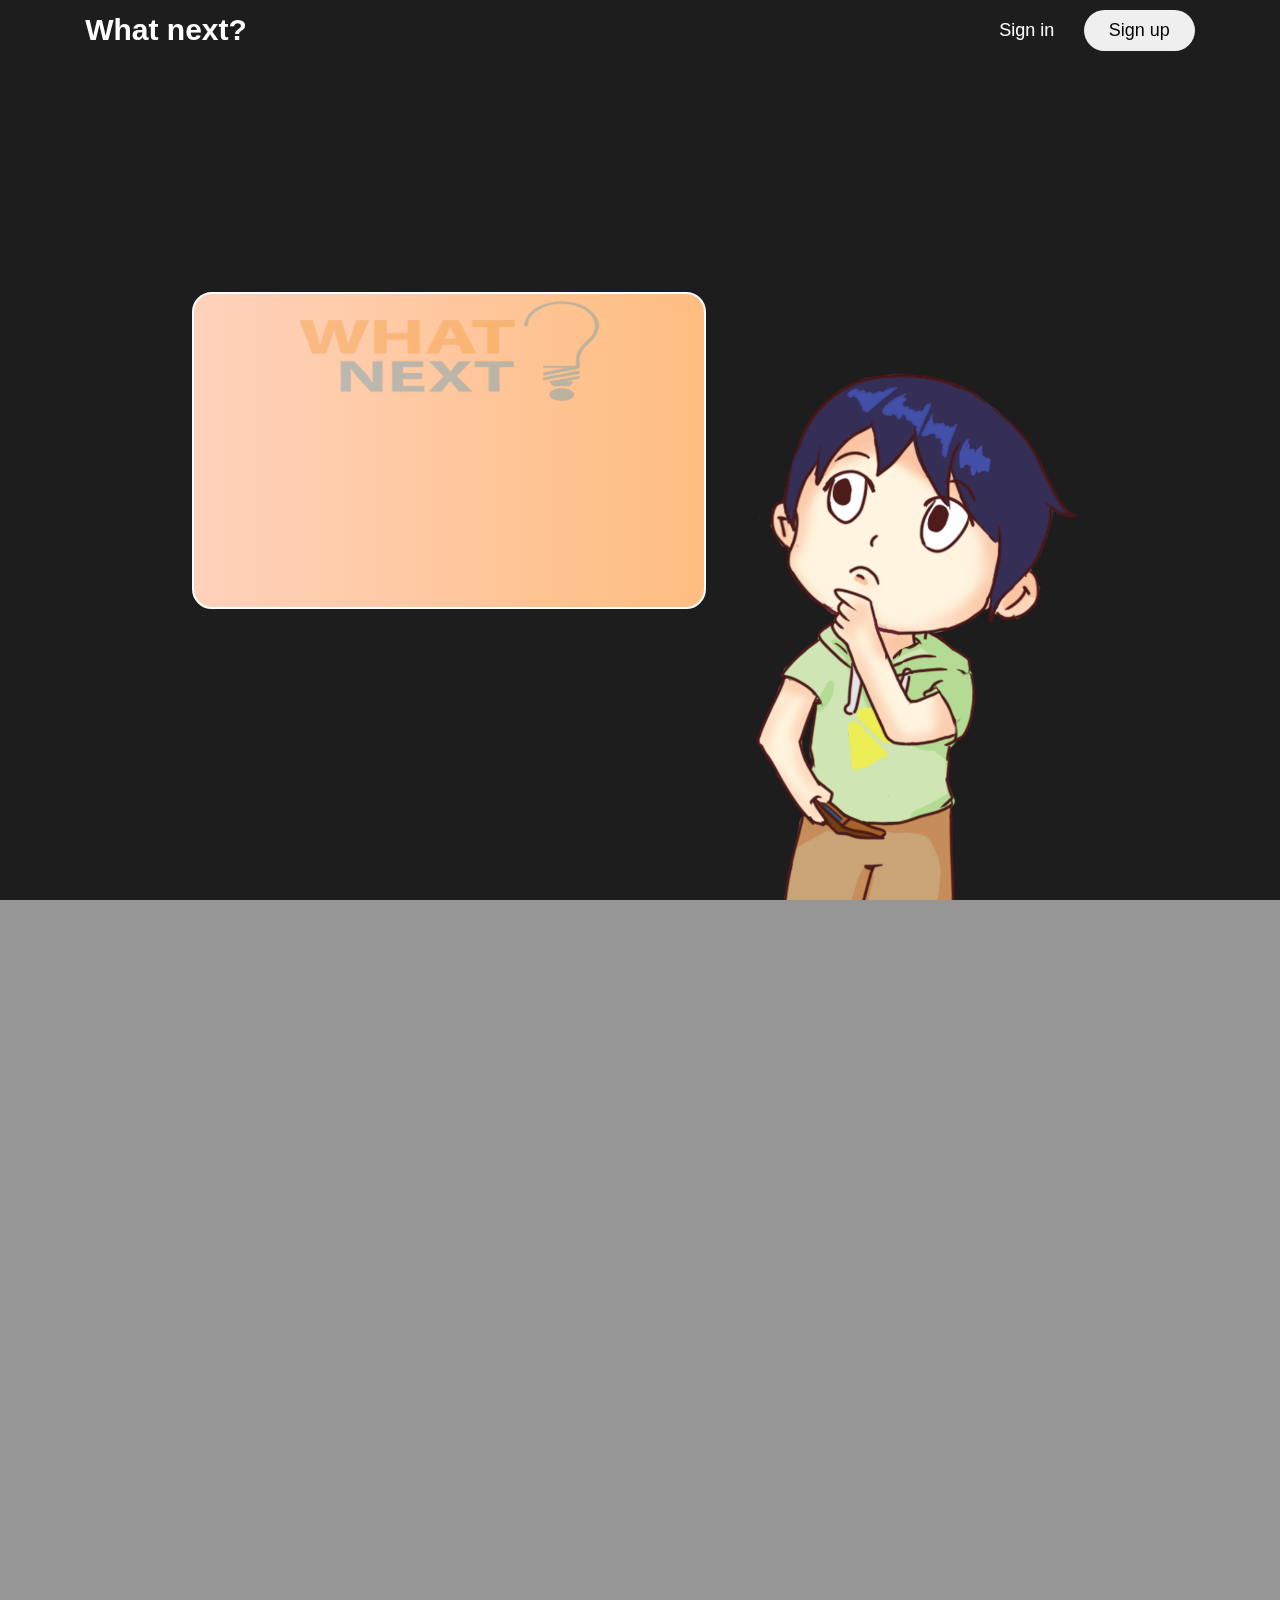
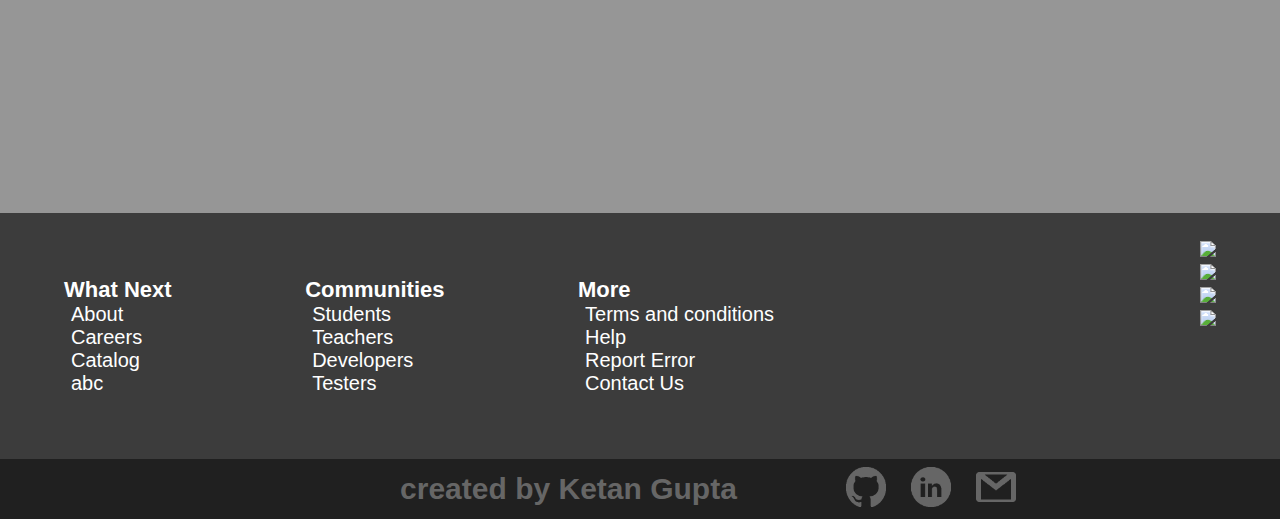
==== index.html @ 8fd0b8df "home page dark updated" ====
<!DOCTYPE html>
<html>
  <head>
    <title>Project What Next</title>
    <meta charset="utf-8" />
    <meta name="viewport" content="width=device-width, initial-scale=1.0" />
    <link rel="stylesheet" type="text/css" href="styleNew.css" />
  </head>

  <body>
    <div id="firstPage">
      <div id="navbar">
        <h1 class="navLogo">What next?</h1>

        <ul>
          <li>
            <a class="navItem" href="#firstPage">HOME</a>
          </li>
          <li>
            <a class="navItem" href="#whatNextAnimation">ABOUT US</a>
          </li>
          <li>
            <a class="navItem" href="#">SERVICES</a>
          </li>
          <li>
            <a class="navItem" href="#">CONTACT US</a>
          </li>
        </ul>

        <div class="navButton">
          <button class="navSignIn">Sign in</button>
          <button class="navSignUp">Sign up</button>
        </div>
      </div>

      <div class="homePage">
        <div id="cardBox">
          <img id="pageLogo" class="logo" src="./images/logo.png" alt="logo" />
          <p id="pageDiscription">
            A question millions ask<br />
            but only millionaires have the solution to!
          </p>
          <button href="#jump" id="pageButton" type="button">
            START EXPLORING
          </button>
        </div>

        <img id="thinkingMan" src="images/thinkMan.png" />
      </div>

      <!-- <div id="discription">
        <h1 id="disLogo">What Next?</h1>
        <img src="images/paperPlane.png" id="paperPlane" />
        <h2 id="disInfo">Give a Take Off to your career.</h2>
      </div> -->
    </div>

    <div id="clipCard">
      <div class="container">
        <div class="box easeLeft">
          <div class="imgBx">
            <img src="images/clip Board/img1.jpg" />
          </div>
          <div class="content">
            <h2>HIIIIIII</h2>
            <p>
              Lorem ipsum dolor sit amet, consectetur adipisicing elit, sed do
              eiusmod tempor incididunt ut labore et dolore magna aliqua.
            </p>
            <a href="#">Read More</a>
          </div>
        </div>
        <div class="box easeLeft">
          <div class="imgBx">
            <img src="images/clip Board/img2.jpg" />
          </div>
          <div class="content">
            <h2>EVERYONE</h2>
            <p>
              Lorem ipsum dolor sit amet, consectetur adipisicing elit, sed do
              eiusmod tempor incididunt ut labore et dolore magna aliqua.
            </p>
            <a href="#">Read More</a>
          </div>
        </div>
        <div class="box easeRight">
          <div class="imgBx">
            <img src="images/clip Board/img3.jpg" />
          </div>
          <div class="content">
            <h2>HOW ARE</h2>
            <p>
              Lorem ipsum dolor sit amet, consectetur adipisicing elit, sed do
              eiusmod tempor incididunt ut labore et dolore magna aliqua.
            </p>
            <a href="#">Read More</a>
          </div>
        </div>
        <div class="box easeRight">
          <div class="imgBx">
            <img src="images/clip Board/img4.jpg" />
          </div>
          <div class="content">
            <h2>YOUUUUUU!</h2>
            <p>
              Lorem ipsum dolor sit amet, consectetur adipisicing elit, sed do
              eiusmod tempor incididunt ut labore et dolore magna aliqua.
            </p>
            <a href="#">Read More</a>
          </div>
        </div>
      </div>
    </div>

    <div id="footer">
      <ul id="footerListMain">
        <ul id="list1" class="footerList">
          <li class="footerItemHead"><strong>What Next</strong></li>
          <li><a class="footerItem" href="#">About</a></li>
          <li><a class="footerItem" href="#">Careers</a></li>
          <li><a class="footerItem" href="#">Catalog</a></li>
          <li><a class="footerItem" href="#">abc</a></li>
        </ul>
        <ul id="list2" class="footerList">
          <li class="footerItemHead"><strong>Communities</strong></li>
          <li><a class="footerItem" href="#">Students</a></li>
          <li><a class="footerItem" href="#">Teachers</a></li>
          <li><a class="footerItem" href="#">Developers</a></li>
          <li><a class="footerItem" href="#">Testers</a></li>
        </ul>
        <ul id="list3" class="footerList">
          <li class="footerItemHead"><strong>More</strong></li>
          <li><a class="footerItem" href="#">Terms and conditions</a></li>
          <li><a class="footerItem" href="#">Help</a></li>
          <li><a class="footerItem" href="#">Report Error</a></li>
          <li><a class="footerItem" href="#">Contact Us</a></li>
        </ul>
        <ul class="socialList footerList">
          <li class="socialIcon">
            <a href="#"
              ><img
                src="https://img.icons8.com/color/48/000000/facebook-new.png"
            /></a>
          </li>
          <li class="socialIcon">
            <a href="#"
              ><img src="https://img.icons8.com/color/48/000000/twitter.png"
            /></a>
          </li>
          <li class="socialIcon">
            <a href="#"
              ><img src="https://img.icons8.com/color/48/000000/gmail.png"
            /></a>
          </li>
          <li class="socialIcon">
            <a href="#"
              ><img src="https://img.icons8.com/color/48/000000/linkedin.png"
            /></a>
          </li>
        </ul>
      </ul>
    </div>

    <div id="signature">
      <ul id="signList">
        <li><h1 id="myName">created by Ketan Gupta</h1></li>
        <li class="signatureItem" style="margin-right: 20%">
          <a href="#"><img class="signIcon" src="icons/mail.png" /></a>
        </li>
        <li class="signatureItem">
          <a href="#"><img class="signIcon" src="icons/linkedin.png" /></a>
        </li>
        <li class="signatureItem">
          <a href="#"><img class="signIcon" src="icons/github.png" /></a>
        </li>
      </ul>
    </div>

    <script src="https://cdnjs.cloudflare.com/ajax/libs/gsap/3.2.5/gsap.min.js"></script>
    <script src="https://cdnjs.cloudflare.com/ajax/libs/gsap/3.2.5/MotionPathPlugin.min.js"></script>
    <script src="https://cdnjs.cloudflare.com/ajax/libs/ScrollMagic/2.0.7/ScrollMagic.min.js"></script>
    <script src="https://cdnjs.cloudflare.com/ajax/libs/ScrollMagic/2.0.7/plugins/debug.addIndicators.min.js"></script>
    <script src="https://cdnjs.cloudflare.com/ajax/libs/ScrollMagic/2.0.7/plugins/animation.gsap.min.js"></script>

    <script src="scriptNew.js"></script>
    <script src="scriptNew2.js"></script>
    <script src="script1.js"></script>
  </body>
</html>
---- styleNew.css ----
* {
  margin: 0px;
  padding: 0px;
  box-sizing: border-box;
  color: #fff;
  font-family: "Segoe UI", Tahoma, Geneva, Verdana, sans-serif;
}

#firstPage {
  background: #1d1d1d;
  width: 100%;
  height: 100vh;
  display: flex;
  justify-content: center;
  flex-direction: column;
  align-items: center;
}

#navbar {
  z-index: 1;
  position: fixed;
  top: 0;
  left: 0;
  width: 100%;
  height: 60px;
  display: flex;
  align-items: center;
  justify-content: space-around;
}

.navSignIn,
.navSignUp {
  cursor: pointer;
  font-size: 18px;
  font-weight: 500;
  padding: 10px 25px;
  border: none;
  outline: none;
  border-radius: 50px;
}

.navSignIn:hover,
.navSignUp:hover {
  transform: scale(1.07);
  transition: all 0.2s;
}

.navSignIn {
  background-color: transparent;
}

.navSignUp {
  color: #000;
}

#navbar h1 {
  font-size: 30px;
}

#navbar ul li {
  display: inline-block;
}

#navbar ul li a {
  padding: 10px;
  font-size: 15px;
  text-decoration: none;
}
#navbar ul li a:hover {
  border-bottom: 2px solid white;
}

.homePage {
  width: 70%;
  display: flex;
  align-items: center;
  justify-content: space-between;
  position: absolute;
  bottom: 0;
  top: 0;
}

#cardBox {
  background: linear-gradient(to right, #ffd2bd, #ffbd80);
  border-radius: 20px;
  text-align: center;
  padding: 20px;
  border: 2px solid white;
}
.logo {
  width: 300px;
  height: 100px;
  margin: 10px;
}

#pageDiscription {
  font-size: 25px;
  margin: 10px;
}

#pageButton {
  background-color: #f78300;
  border-radius: 100px;
  border: none;
  color: white;
  padding: 20px 55px;
  opacity: 0.8;
  font-size: 18px;
  margin-top: 10px;
  transition: all 0.25s;
}
#pageButton:hover {
  opacity: 1;
  transform: scale(1.02);
}

#thinkingMan {
  width: 350px;
  position: absolute;
  bottom: 0;
  right: -50px;
}

/* initial css for homepage on loading */
#pageLogo,
#pageDiscription,
#pageButton,
#thinkingMan,
.navItem,
#cardBox {
  opacity: 0;
}

#pageLogo,
#pageDiscription {
  position: relative;
  top: -30px;
}

#discription {
  height: 50%;
  position: relative;
  top: 57%;
}
#disLogo {
  font-family: "brushed";
  font-size: 50px;
  color: #ffffff;
  opacity: 0;
  margin-left: 20px;
}
#paperPlane {
  width: 100px;
  position: absolute;
  top: 50%;
  left: -10%;
}
#disInfo {
  float: right;
  position: relative;
  font-size: 35px;
  top: 40%;
  left: 22%;
  opacity: 0;
}

.easeLeft {
  opacity: 0;
  position: relative;
  left: -3%;
}
.easeRight {
  opacity: 0;
  position: relative;
  left: 3%;
}

#clipCard {
  background-color: #969696;
  background-size: cover;
  padding: 7%;
  display: flex;
  justify-content: center;
  align-items: center;
}
.container {
  position: relative;
  width: 1200px;
  display: flex;
  flex-wrap: wrap;
  justify-content: space-around;
}
.container .box {
  position: relative;
  width: 280px;
  height: 400px;
  margin-top: -3%;
  box-sizing: border-box;
  overflow: hidden;
}
.container .box .imgBx {
  position: absolute;
  top: 0;
  left: 0;
  width: 100%;
  height: 100%;
  background: #000000;
  clip-path: circle(400px at center 100px);
  transition: 0.4s;
  transition-delay: 0.2s;
}
.container .box:hover .imgBx {
  clip-path: circle(80px at center 100px);
  transition-delay: 0s;
}
.container .box .imgBx img {
  position: absolute;
  top: 0;
  left: 0;
  width: 100%;
  height: 100%;
  object-fit: cover;
}
.container .box .content {
  position: absolute;
  left: 0;
  bottom: 0;
  width: 100%;
  height: 55%;
  padding: 20px;
  box-sizing: border-box;
  text-align: center;
}
.container .box .content h2 {
  margin: 0;
  padding: 0;
}
.container .box .content a {
  text-decoration: none;
  background: #000;
  color: #fff;
  padding: 5px;
  display: inline-block;
}
.container .box .content h2,
.container .box .content p,
.container .box .content a {
  opacity: 0;
  transition: 0.5s;
  transform: translateY(20px);
}
.container .box:hover .content h2 {
  opacity: 1;
  transform: translateY(0);
  transition-delay: 0.5s;
}
.container .box:hover .content p {
  opacity: 1;
  transform: translateY(0);
  transition-delay: 0.7s;
}
.container .box:hover .content a {
  opacity: 1;
  transform: translateY(0);
  transition-delay: 0.9s;
}
#clipCard .container .box .content a {
  margin: 10px;
  padding: 7px 20px;
}

#footer {
  width: 100%;
  background-color: #3c3c3c;
  font-size: 20px;
  color: white;
}
.footerList {
  margin: 5% 5%;
  display: inline-block;
  list-style: none;
}
.socialList {
  margin-top: 2%;
  float: right;
}
.footerItemHead {
  font-size: 22px;
  color: #ff7d26;
}

.footerItem {
  margin: 7px;
  text-decoration: none;
  color: white;
  line-height: 21px;
}
.footerItem:hover {
  border-bottom: 2px solid #ff7d26;
  font-size: 21px;
  transition-duration: 0.2s;
}

.socialIcon:hover {
  transform: scale(1.2);
  transition-duration: 0.3s;
}

#signature {
  background-color: #202020;
  padding: 1%;
}
.signIcon {
  width: 40px;
}
.signIcon:hover {
  transform: scale(1.1);
  transition-duration: 0.3s;
}
#signList li {
  display: inline-block;
}
.signatureItem {
  float: right;
  margin-top: -5px;
  margin-right: 2%;
}
#myName {
  position: relative;
  left: 115%;
  color: #666666;
  font-size: 30px;
}
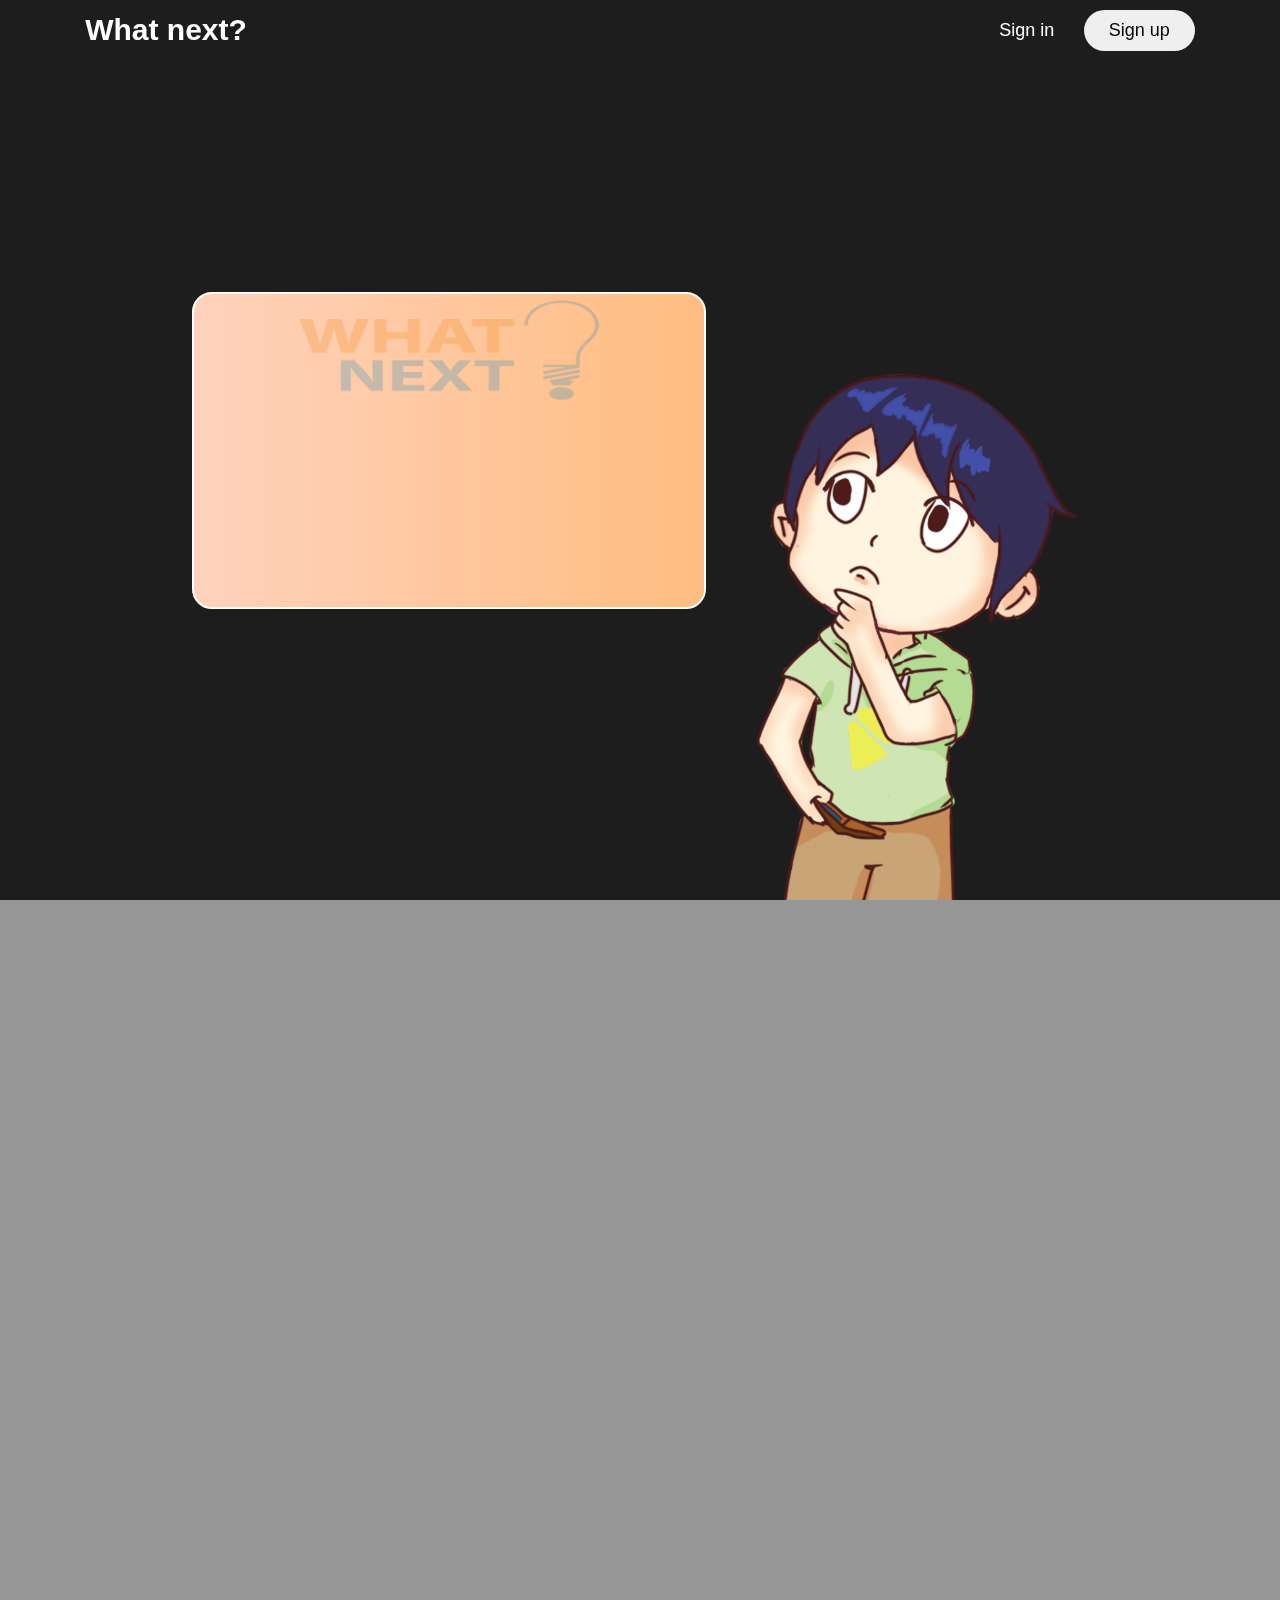
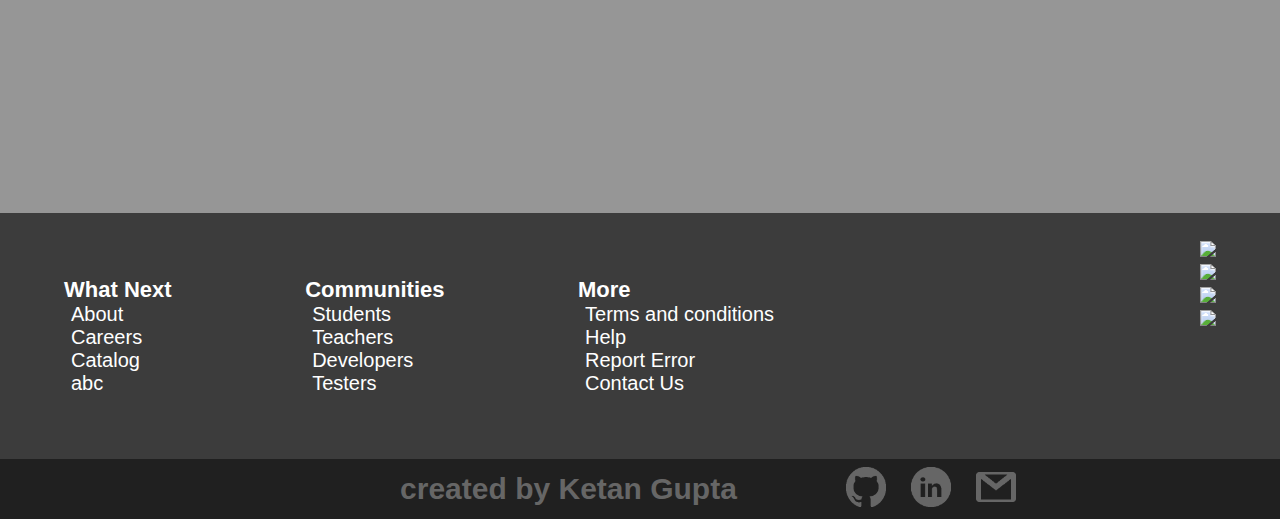
==== commit b0efc57f: "Merge branch 'master' of https://github.com/ketangupta34/ProjectWhatNext" ====
--- a/index.html
+++ b/index.html
@@ -35,6 +35,7 @@
 
       <div class="homePage">
         <div id="cardBox">
+
           <img id="pageLogo" class="logo" src="./images/logo.png" alt="logo" />
           <p id="pageDiscription">
             A question millions ask<br />
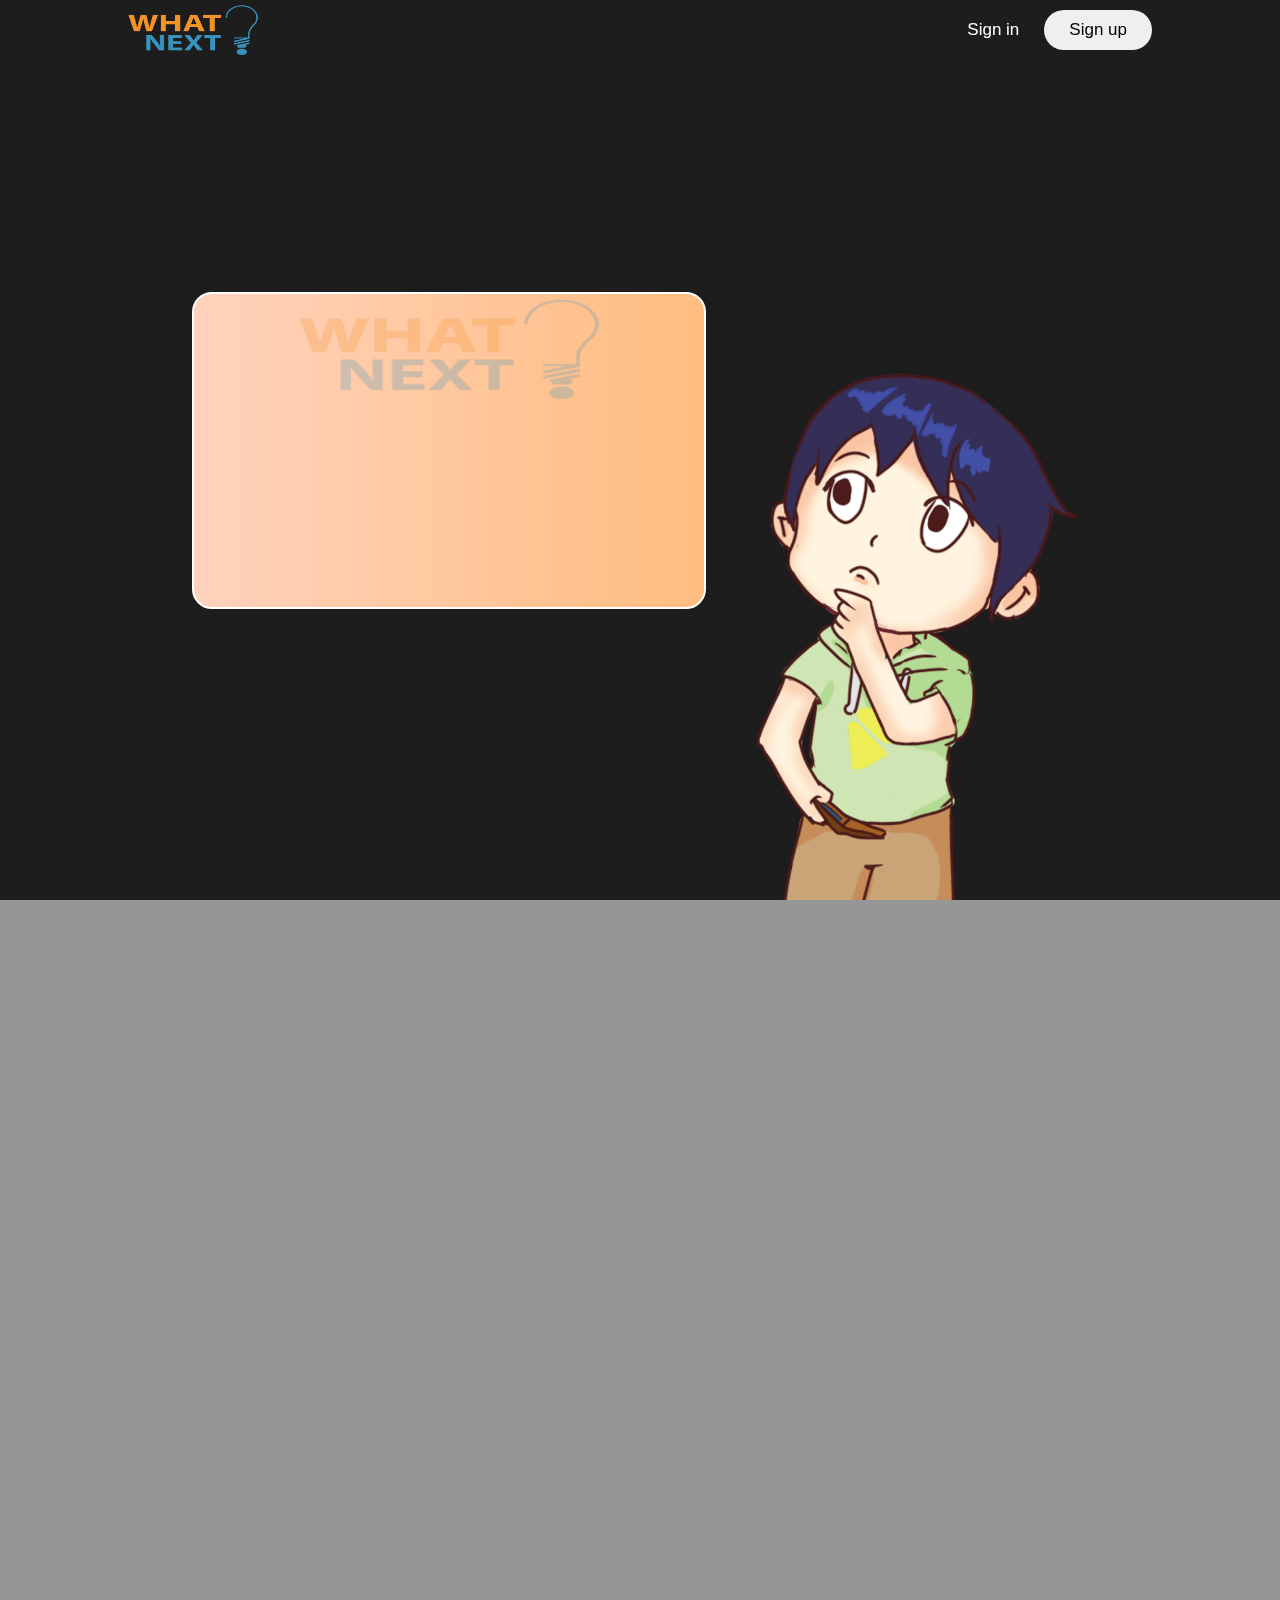
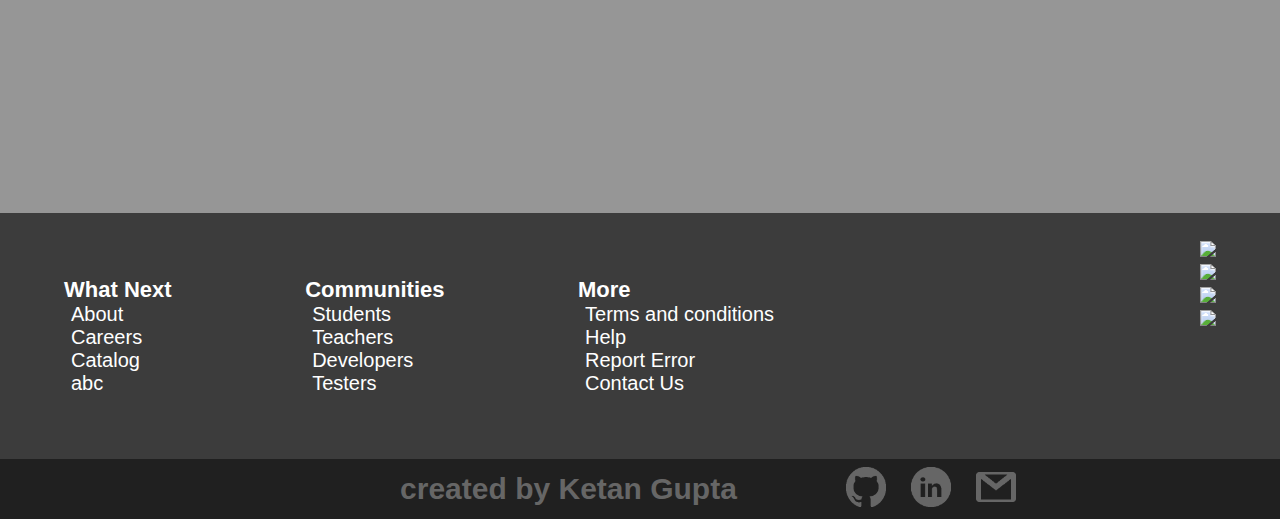
==== commit 2b4c23bb: "nav bar responsive" ====
--- a/index.html
+++ b/index.html
@@ -10,7 +10,7 @@
   <body>
     <div id="firstPage">
       <div id="navbar">
-        <h1 class="navLogo">What next?</h1>
+        <img src="./images/logo.png" alt="logo" class="navLogo" />
 
         <ul>
           <li>
@@ -27,15 +27,19 @@
           </li>
         </ul>
 
-        <div class="navButton">
+        <div class="navButtons">
           <button class="navSignIn">Sign in</button>
           <button class="navSignUp">Sign up</button>
+
+          <img
+            src="https://img.icons8.com/metro/26/ffffff/menu.png"
+            class="menuButton"
+          />
         </div>
       </div>
 
       <div class="homePage">
         <div id="cardBox">
-
           <img id="pageLogo" class="logo" src="./images/logo.png" alt="logo" />
           <p id="pageDiscription">
             A question millions ask<br />
--- a/styleNew.css
+++ b/styleNew.css
@@ -25,13 +25,19 @@
   height: 60px;
   display: flex;
   align-items: center;
-  justify-content: space-around;
+  justify-content: space-between;
+}
+
+.navButtons {
+  margin-right: 10%;
+  display: flex;
+  align-items: center;
 }
 
 .navSignIn,
 .navSignUp {
   cursor: pointer;
-  font-size: 18px;
+  font-size: 17px;
   font-weight: 500;
   padding: 10px 25px;
   border: none;
@@ -53,8 +59,10 @@
   color: #000;
 }
 
-#navbar h1 {
-  font-size: 30px;
+.navLogo {
+  margin-left: 10%;
+  width: 130px;
+  height: 50px;
 }
 
 #navbar ul li {
@@ -63,11 +71,40 @@
 
 #navbar ul li a {
   padding: 10px;
-  font-size: 15px;
+  font-size: 14px;
   text-decoration: none;
 }
 #navbar ul li a:hover {
   border-bottom: 2px solid white;
+}
+
+.menuButton {
+  display: none;
+  width: 35px;
+  height: 35px;
+  margin-left: 30px;
+}
+
+@media screen and (max-width: 700px) {
+  .navSignIn,
+  .navSignUp {
+    display: none;
+  }
+}
+
+@media screen and (max-width: 1100px) {
+  .navLogo {
+    margin-left: 5%;
+  }
+  .navButtons {
+    margin-right: 5%;
+  }
+  .menuButton {
+    display: block;
+  }
+  #navbar > ul {
+    display: none;
+  }
 }
 
 .homePage {
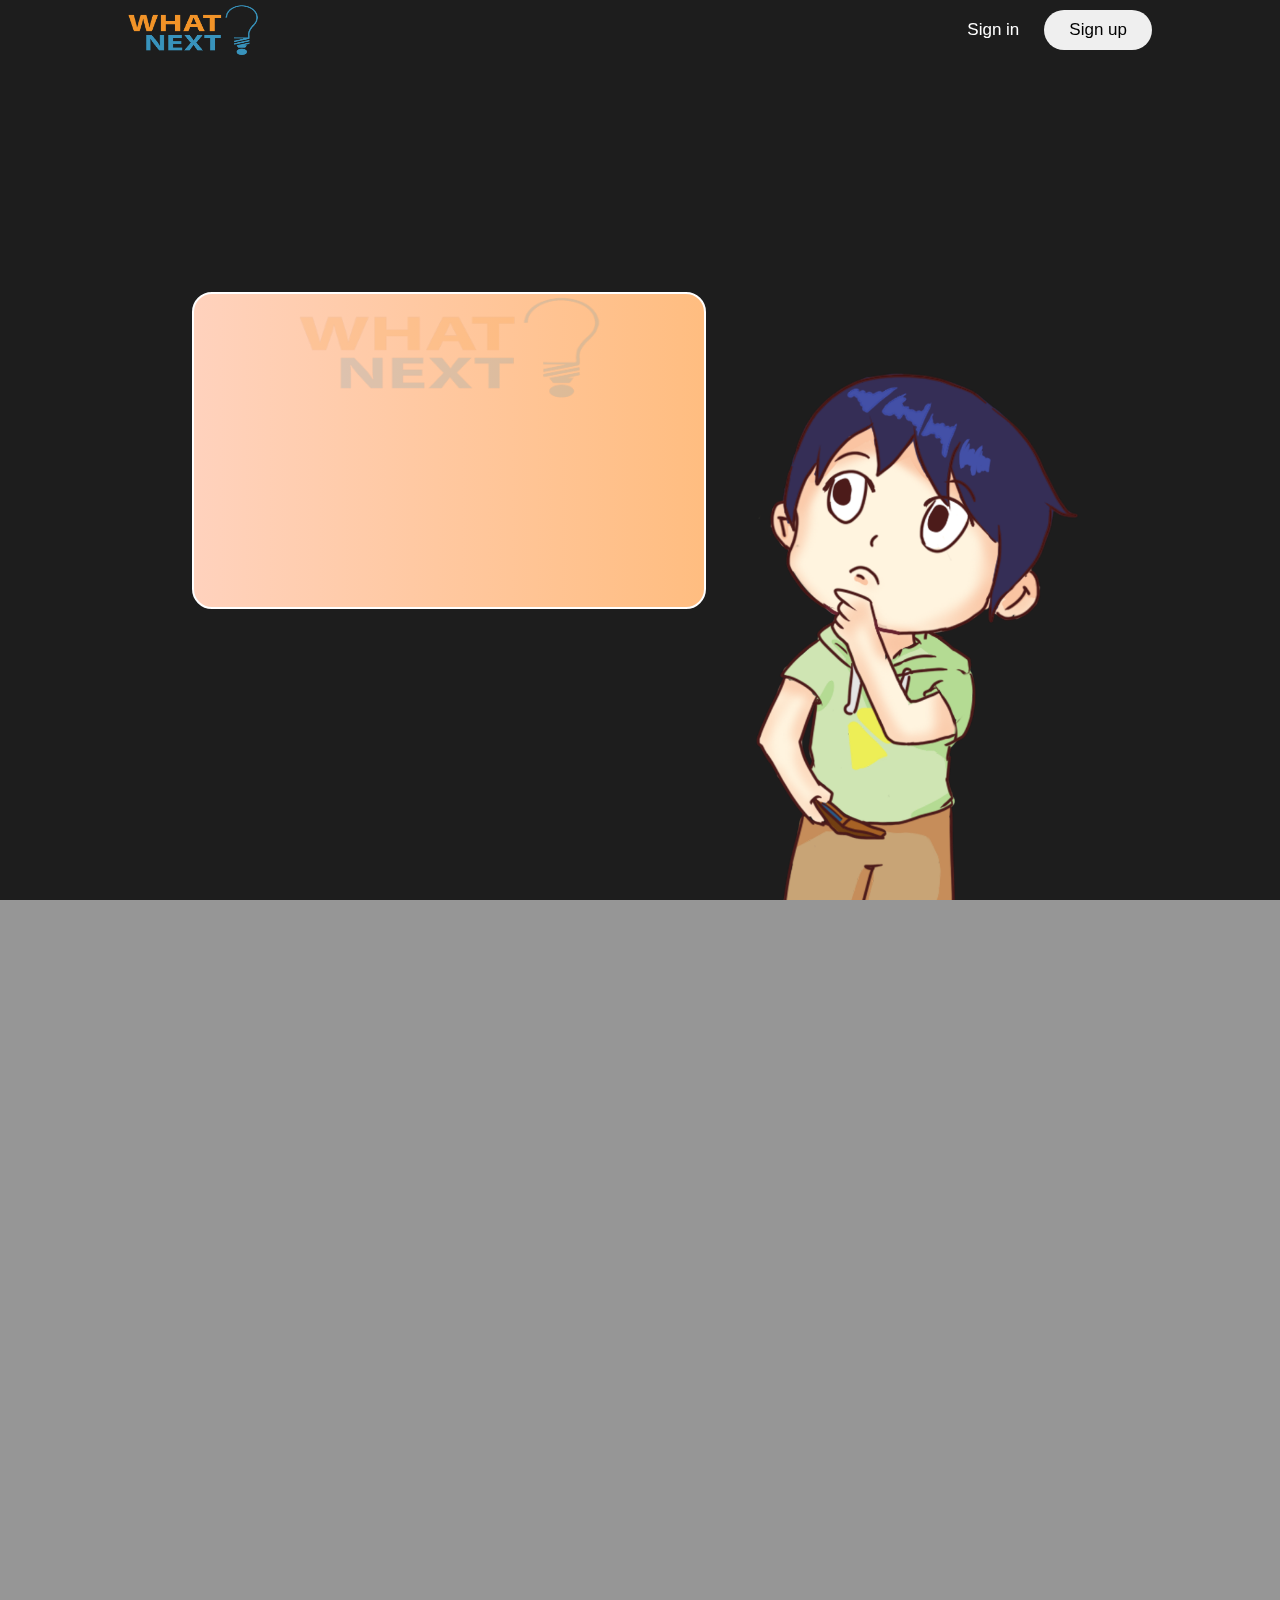
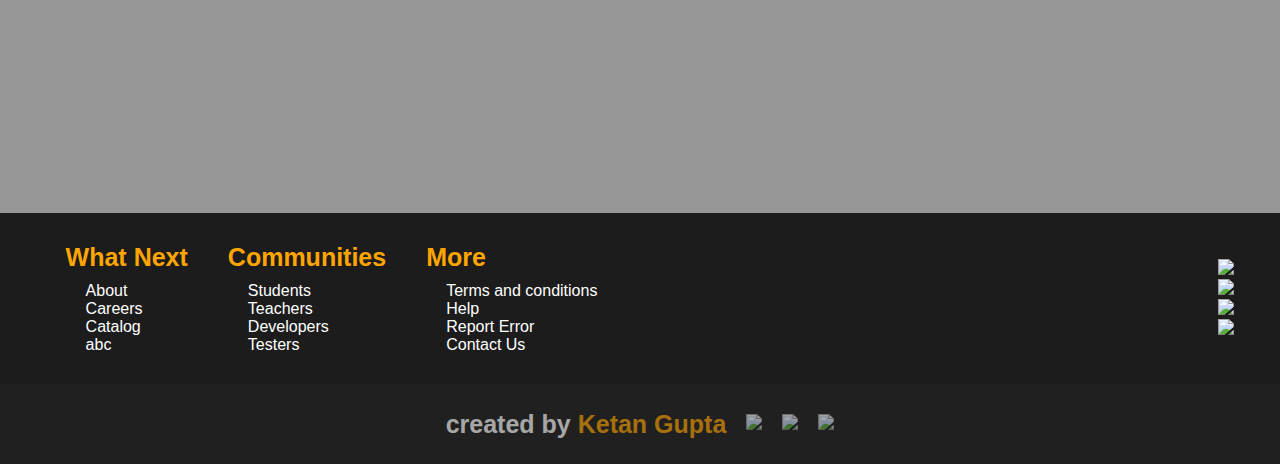
==== commit b9866d8f: "footer updated, folder scheme update" ====
--- a/index.html
+++ b/index.html
@@ -4,7 +4,8 @@
     <title>Project What Next</title>
     <meta charset="utf-8" />
     <meta name="viewport" content="width=device-width, initial-scale=1.0" />
-    <link rel="stylesheet" type="text/css" href="styleNew.css" />
+    <link rel="stylesheet" type="text/css" href="styleSheet/style.css" />
+    <link rel="stylesheet" type="text/css" href="/styleSheet/styleMain.css" />
   </head>
 
   <body>
@@ -117,68 +118,82 @@
       </div>
     </div>
 
-    <div id="footer">
-      <ul id="footerListMain">
-        <ul id="list1" class="footerList">
-          <li class="footerItemHead"><strong>What Next</strong></li>
+    <div class="footer">
+      <div class="footerMain">
+        <ul class="footerList">
+          <li class="footerItemHead">What Next</li>
           <li><a class="footerItem" href="#">About</a></li>
           <li><a class="footerItem" href="#">Careers</a></li>
           <li><a class="footerItem" href="#">Catalog</a></li>
           <li><a class="footerItem" href="#">abc</a></li>
         </ul>
-        <ul id="list2" class="footerList">
-          <li class="footerItemHead"><strong>Communities</strong></li>
+        <ul class="footerList">
+          <li class="footerItemHead">Communities</li>
           <li><a class="footerItem" href="#">Students</a></li>
           <li><a class="footerItem" href="#">Teachers</a></li>
           <li><a class="footerItem" href="#">Developers</a></li>
           <li><a class="footerItem" href="#">Testers</a></li>
         </ul>
-        <ul id="list3" class="footerList">
-          <li class="footerItemHead"><strong>More</strong></li>
+        <ul class="footerList">
+          <li class="footerItemHead">More</li>
           <li><a class="footerItem" href="#">Terms and conditions</a></li>
           <li><a class="footerItem" href="#">Help</a></li>
           <li><a class="footerItem" href="#">Report Error</a></li>
           <li><a class="footerItem" href="#">Contact Us</a></li>
         </ul>
-        <ul class="socialList footerList">
-          <li class="socialIcon">
-            <a href="#"
-              ><img
-                src="https://img.icons8.com/color/48/000000/facebook-new.png"
-            /></a>
-          </li>
-          <li class="socialIcon">
-            <a href="#"
-              ><img src="https://img.icons8.com/color/48/000000/twitter.png"
-            /></a>
-          </li>
-          <li class="socialIcon">
-            <a href="#"
-              ><img src="https://img.icons8.com/color/48/000000/gmail.png"
-            /></a>
-          </li>
-          <li class="socialIcon">
-            <a href="#"
-              ><img src="https://img.icons8.com/color/48/000000/linkedin.png"
-            /></a>
-          </li>
-        </ul>
-      </ul>
+      </div>
+
+      <div class="socialIcons">
+        <a href="#">
+          <img
+            class="icons"
+            src="https://img.icons8.com/color/48/000000/facebook-new.png"
+          />
+        </a>
+        <a href="#">
+          <img
+            class="icons"
+            src="https://img.icons8.com/color/48/000000/twitter.png"
+          />
+        </a>
+        <a href="#">
+          <img
+            class="icons"
+            src="https://img.icons8.com/color/48/000000/gmail.png"
+          />
+        </a>
+        <a href="#">
+          <img
+            class="icons"
+            src="https://img.icons8.com/color/48/000000/linkedin.png"
+          />
+        </a>
+      </div>
     </div>
 
     <div id="signature">
-      <ul id="signList">
-        <li><h1 id="myName">created by Ketan Gupta</h1></li>
-        <li class="signatureItem" style="margin-right: 20%">
-          <a href="#"><img class="signIcon" src="icons/mail.png" /></a>
-        </li>
-        <li class="signatureItem">
-          <a href="#"><img class="signIcon" src="icons/linkedin.png" /></a>
-        </li>
-        <li class="signatureItem">
-          <a href="#"><img class="signIcon" src="icons/github.png" /></a>
-        </li>
-      </ul>
+      <h1 id="myName">
+        created by <span style="color: orange">Ketan Gupta</span>
+      </h1>
+      <a href="#">
+        <img
+          class="signIcon"
+          src="https://img.icons8.com/metro/26/ffffff/email.png"
+        />
+      </a>
+      <a href="#">
+        <img
+          class="signIcon"
+          src="https://img.icons8.com/metro/26/ffffff/linkedin.png"
+        />
+      </a>
+      <a href="#">
+        <img
+          style="width: 35px"
+          class="signIcon"
+          src="https://img.icons8.com/material-sharp/48/ffffff/github.png"
+        />
+      </a>
     </div>
 
     <script src="https://cdnjs.cloudflare.com/ajax/libs/gsap/3.2.5/gsap.min.js"></script>
@@ -187,8 +202,8 @@
     <script src="https://cdnjs.cloudflare.com/ajax/libs/ScrollMagic/2.0.7/plugins/debug.addIndicators.min.js"></script>
     <script src="https://cdnjs.cloudflare.com/ajax/libs/ScrollMagic/2.0.7/plugins/animation.gsap.min.js"></script>
 
-    <script src="scriptNew.js"></script>
-    <script src="scriptNew2.js"></script>
-    <script src="script1.js"></script>
+    <script src="/script/script1.js"></script>
+    <script src="/script/scriptNew.js"></script>
+    <script src="/script/scriptNew2.js"></script>
   </body>
 </html>
--- a/styleSheet/style.css
+++ b/styleSheet/style.css
@@ -0,0 +1,188 @@
+* {
+  margin: 0px;
+  padding: 0px;
+  box-sizing: border-box;
+  color: #fff;
+  font-family: "Segoe UI", Tahoma, Geneva, Verdana, sans-serif;
+}
+
+#firstPage {
+  background: #1d1d1d;
+  width: 100%;
+  height: 100vh;
+  display: flex;
+  justify-content: center;
+  flex-direction: column;
+  align-items: center;
+}
+
+#navbar {
+  z-index: 1;
+  position: fixed;
+  top: 0;
+  left: 0;
+  width: 100%;
+  height: 60px;
+  display: flex;
+  align-items: center;
+  justify-content: space-between;
+}
+
+.navButtons {
+  margin-right: 10%;
+  display: flex;
+  align-items: center;
+}
+
+.navSignIn,
+.navSignUp {
+  cursor: pointer;
+  font-size: 17px;
+  font-weight: 500;
+  padding: 10px 25px;
+  border: none;
+  outline: none;
+  border-radius: 50px;
+}
+
+.navSignIn:hover,
+.navSignUp:hover {
+  transform: scale(1.07);
+  transition: all 0.2s;
+}
+
+.navSignIn {
+  background-color: transparent;
+}
+
+.navSignUp {
+  color: #000;
+}
+
+.navLogo {
+  margin-left: 10%;
+  width: 130px;
+  height: 50px;
+}
+
+#navbar ul li {
+  display: inline-block;
+}
+
+#navbar ul li a {
+  padding: 10px;
+  font-size: 14px;
+  text-decoration: none;
+}
+#navbar ul li a:hover {
+  border-bottom: 2px solid white;
+}
+
+.menuButton {
+  display: none;
+  width: 35px;
+  height: 35px;
+  margin-left: 30px;
+}
+
+@media screen and (max-width: 700px) {
+  .navSignIn,
+  .navSignUp {
+    display: none;
+  }
+}
+
+@media screen and (max-width: 1100px) {
+  .navLogo {
+    margin-left: 5%;
+  }
+  .navButtons {
+    margin-right: 5%;
+  }
+  .menuButton {
+    display: block;
+  }
+  #navbar > ul {
+    display: none;
+  }
+}
+
+.footer {
+  width: 100%;
+  padding: 2%;
+  background-color: #1c1c1c;
+  display: flex;
+  justify-content: space-between;
+  align-items: center;
+  flex-wrap: wrap;
+}
+
+@media screen and (max-width: 900px) {
+  .footer {
+    justify-content: center;
+  }
+  .socialIcons {
+    flex-direction: row !important;
+  }
+}
+
+.footerMain {
+  display: flex;
+  flex-wrap: wrap;
+}
+
+.socialIcons {
+  margin: 20px;
+  display: flex;
+  flex-direction: column;
+}
+.footerList {
+  margin-left: 40px;
+  list-style: none;
+}
+
+.footerItemHead {
+  color: orange;
+  font-size: 25px;
+  font-weight: 600;
+  margin-bottom: 10px;
+}
+.footerItem {
+  margin: 20px;
+  white-space: nowrap;
+  text-decoration: none;
+}
+.footerItem:hover {
+  border-bottom: 2px solid orange;
+}
+
+.icons:hover {
+  transform: scale(1.1);
+  transition: all 0.2s;
+}
+
+#signature {
+  background-color: #202020;
+  width: 100%;
+  height: 80px;
+  display: flex;
+  align-items: center;
+  justify-content: center;
+  align-content: center;
+}
+
+#myName {
+  font-size: 25px;
+  opacity: 0.6;
+}
+
+.signIcon {
+  opacity: 0.6;
+  margin-left: 20px;
+  width: 25px;
+}
+.signIcon:hover {
+  opacity: 0.9;
+  transform: scale(1.1);
+  transition-duration: 0.2s;
+}
--- a/styleSheet/styleMain.css
+++ b/styleSheet/styleMain.css
@@ -0,0 +1,198 @@
+.homePage {
+  width: 70%;
+  display: flex;
+  align-items: center;
+  justify-content: space-between;
+  position: absolute;
+  bottom: 0;
+  top: 0;
+}
+
+#cardBox {
+  background: linear-gradient(to right, #ffd2bd, #ffbd80);
+  border-radius: 20px;
+  text-align: center;
+  padding: 20px;
+  border: 2px solid white;
+}
+.logo {
+  width: 300px;
+  height: 100px;
+  margin: 10px;
+}
+
+#pageDiscription {
+  font-size: 25px;
+  margin: 10px;
+}
+
+#pageButton {
+  background-color: #f78300;
+  border-radius: 100px;
+  border: none;
+  color: white;
+  padding: 20px 55px;
+  opacity: 0.8;
+  font-size: 18px;
+  margin-top: 10px;
+  transition: all 0.25s;
+}
+#pageButton:hover {
+  opacity: 1;
+  transform: scale(1.02);
+}
+
+#thinkingMan {
+  width: 350px;
+  position: absolute;
+  bottom: 0;
+  right: -50px;
+}
+
+/* initial css for homepage on loading */
+#pageLogo,
+#pageDiscription,
+#pageButton,
+#thinkingMan,
+.navItem,
+#cardBox {
+  opacity: 0;
+}
+
+#pageLogo,
+#pageDiscription {
+  position: relative;
+  top: -30px;
+}
+
+#discription {
+  height: 50%;
+  position: relative;
+  top: 57%;
+}
+#disLogo {
+  font-family: "brushed";
+  font-size: 50px;
+  color: #ffffff;
+  opacity: 0;
+  margin-left: 20px;
+}
+#paperPlane {
+  width: 100px;
+  position: absolute;
+  top: 50%;
+  left: -10%;
+}
+#disInfo {
+  float: right;
+  position: relative;
+  font-size: 35px;
+  top: 40%;
+  left: 22%;
+  opacity: 0;
+}
+
+.easeLeft {
+  opacity: 0;
+  position: relative;
+  left: -3%;
+}
+.easeRight {
+  opacity: 0;
+  position: relative;
+  left: 3%;
+}
+
+#clipCard {
+  background-color: #969696;
+  background-size: cover;
+  padding: 7%;
+  display: flex;
+  justify-content: center;
+  align-items: center;
+}
+.container {
+  position: relative;
+  width: 1200px;
+  display: flex;
+  flex-wrap: wrap;
+  justify-content: space-around;
+}
+.container .box {
+  position: relative;
+  width: 280px;
+  height: 400px;
+  margin-top: -3%;
+  box-sizing: border-box;
+  overflow: hidden;
+}
+.container .box .imgBx {
+  position: absolute;
+  top: 0;
+  left: 0;
+  width: 100%;
+  height: 100%;
+  background: #000000;
+  clip-path: circle(400px at center 100px);
+  transition: 0.4s;
+  transition-delay: 0.2s;
+}
+.container .box:hover .imgBx {
+  clip-path: circle(80px at center 100px);
+  transition-delay: 0s;
+}
+.container .box .imgBx img {
+  position: absolute;
+  top: 0;
+  left: 0;
+  width: 100%;
+  height: 100%;
+  object-fit: cover;
+}
+.container .box .content {
+  position: absolute;
+  left: 0;
+  bottom: 0;
+  width: 100%;
+  height: 55%;
+  padding: 20px;
+  box-sizing: border-box;
+  text-align: center;
+}
+.container .box .content h2 {
+  margin: 0;
+  padding: 0;
+}
+.container .box .content a {
+  text-decoration: none;
+  background: #000;
+  color: #fff;
+  padding: 5px;
+  display: inline-block;
+}
+.container .box .content h2,
+.container .box .content p,
+.container .box .content a {
+  opacity: 0;
+  transition: 0.5s;
+  transform: translateY(20px);
+}
+.container .box:hover .content h2 {
+  opacity: 1;
+  transform: translateY(0);
+  transition-delay: 0.5s;
+}
+.container .box:hover .content p {
+  opacity: 1;
+  transform: translateY(0);
+  transition-delay: 0.7s;
+}
+.container .box:hover .content a {
+  opacity: 1;
+  transform: translateY(0);
+  transition-delay: 0.9s;
+}
+#clipCard .container .box .content a {
+  margin: 10px;
+  padding: 7px 20px;
+}
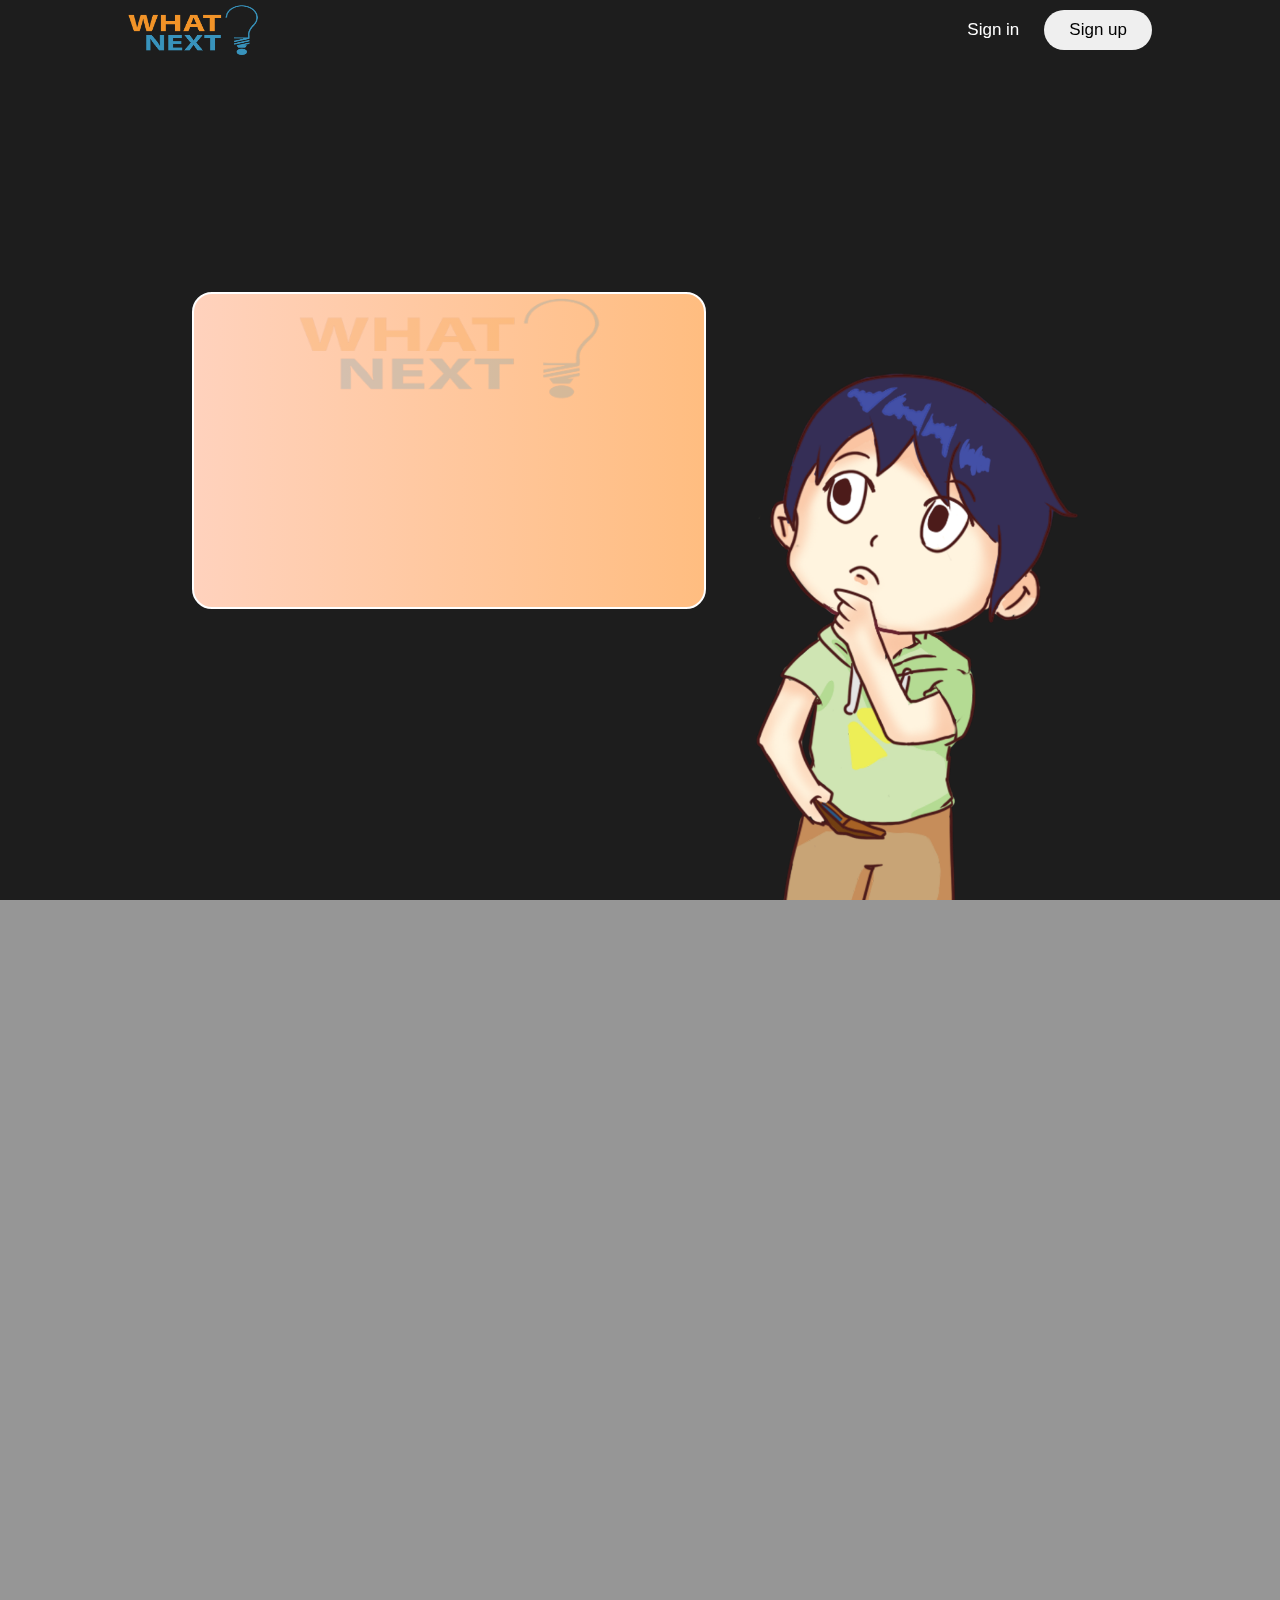
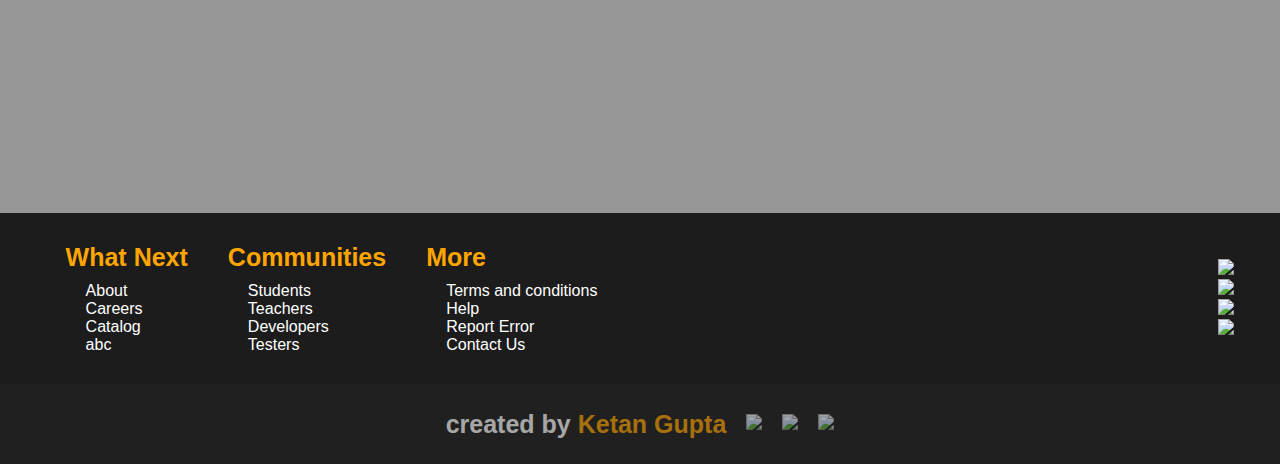
==== commit b78b3f9c: "updated" ====
--- a/index.html
+++ b/index.html
@@ -53,12 +53,6 @@
 
         <img id="thinkingMan" src="images/thinkMan.png" />
       </div>
-
-      <!-- <div id="discription">
-        <h1 id="disLogo">What Next?</h1>
-        <img src="images/paperPlane.png" id="paperPlane" />
-        <h2 id="disInfo">Give a Take Off to your career.</h2>
-      </div> -->
     </div>
 
     <div id="clipCard">
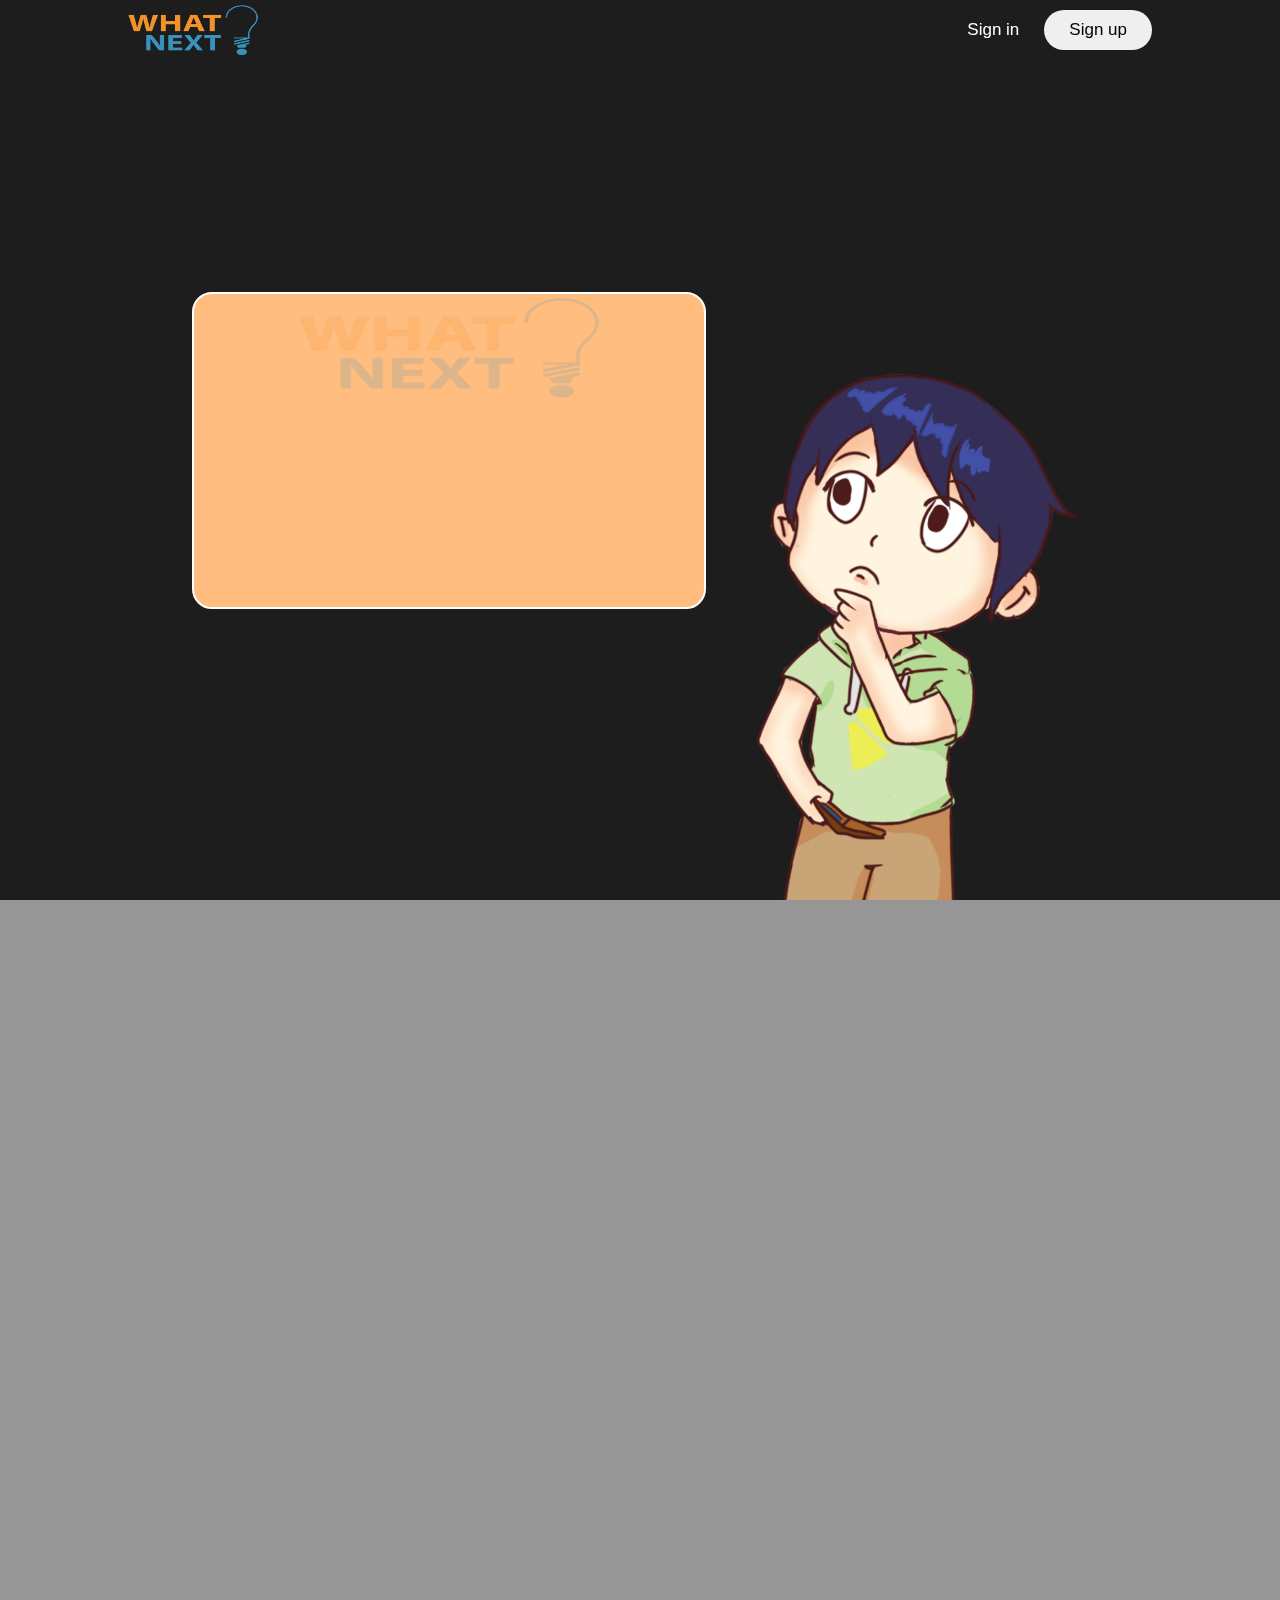
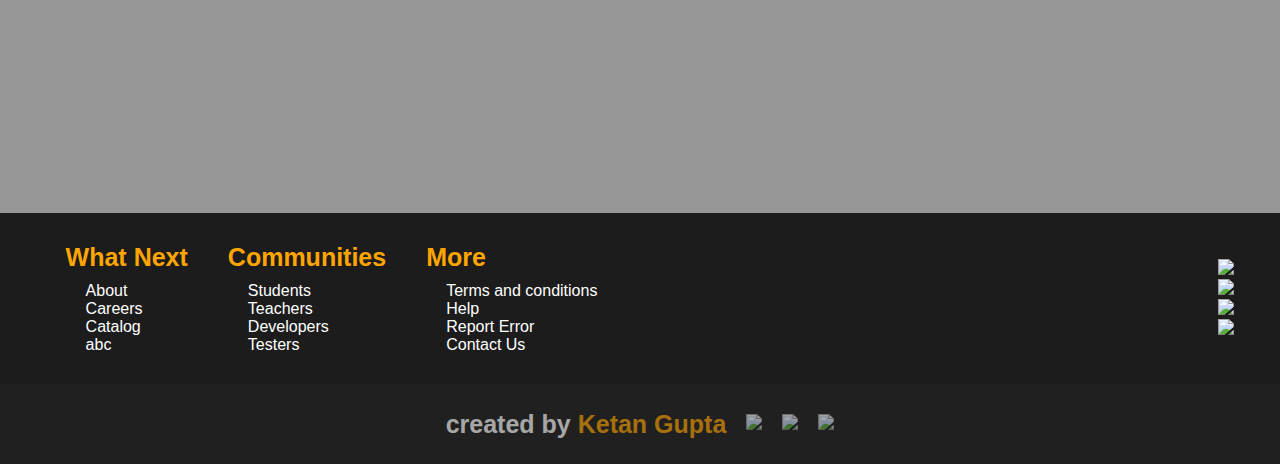
==== commit 56657ed1: "image error" ====
--- a/index.html
+++ b/index.html
@@ -40,6 +40,8 @@
       </div>
 
       <div class="homePage">
+        <img id="thinkingMan" src="images/thinkMan.png" />
+        
         <div id="cardBox">
           <img id="pageLogo" class="logo" src="./images/logo.png" alt="logo" />
           <p id="pageDiscription">
@@ -50,8 +52,6 @@
             START EXPLORING
           </button>
         </div>
-
-        <img id="thinkingMan" src="images/thinkMan.png" />
       </div>
     </div>
 
--- a/styleSheet/styleMain.css
+++ b/styleSheet/styleMain.css
@@ -9,7 +9,7 @@
 }
 
 #cardBox {
-  background: linear-gradient(to right, #ffd2bd, #ffbd80);
+  background: #ffbd80;
   border-radius: 20px;
   text-align: center;
   padding: 20px;
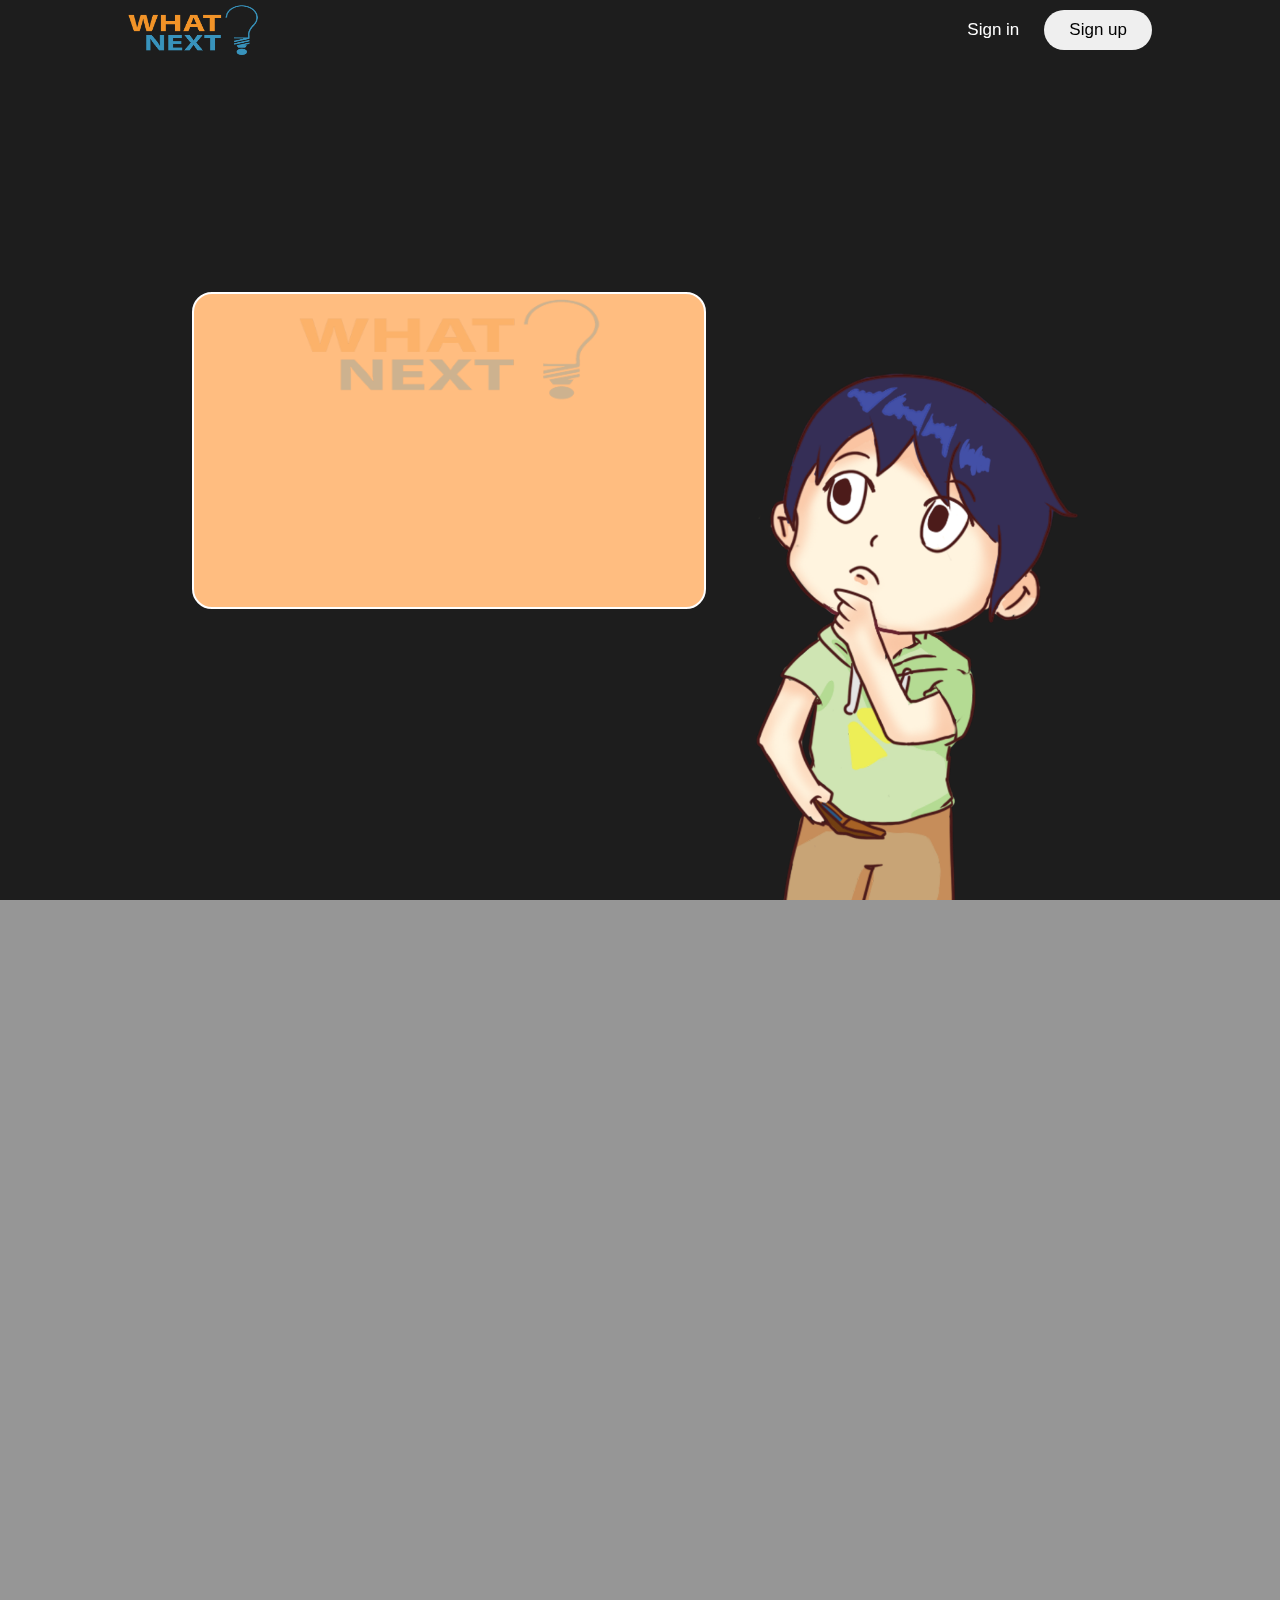
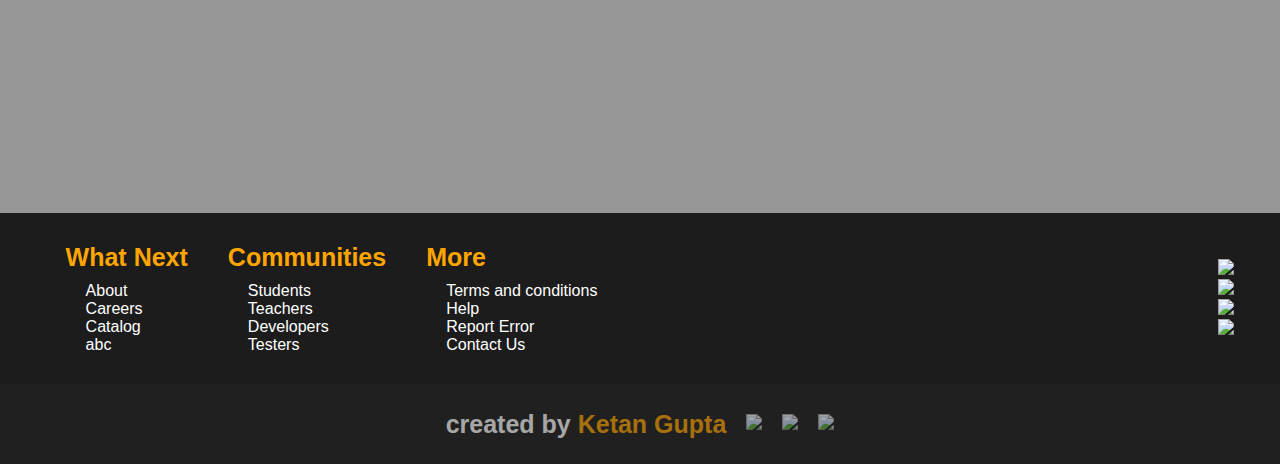
==== commit c7bc22c4: "Update index.html" ====
--- a/index.html
+++ b/index.html
@@ -5,7 +5,7 @@
     <meta charset="utf-8" />
     <meta name="viewport" content="width=device-width, initial-scale=1.0" />
     <link rel="stylesheet" type="text/css" href="styleSheet/style.css" />
-    <link rel="stylesheet" type="text/css" href="/styleSheet/styleMain.css" />
+    <link rel="stylesheet" type="text/css" href="styleSheet/styleMain.css" />
   </head>
 
   <body>
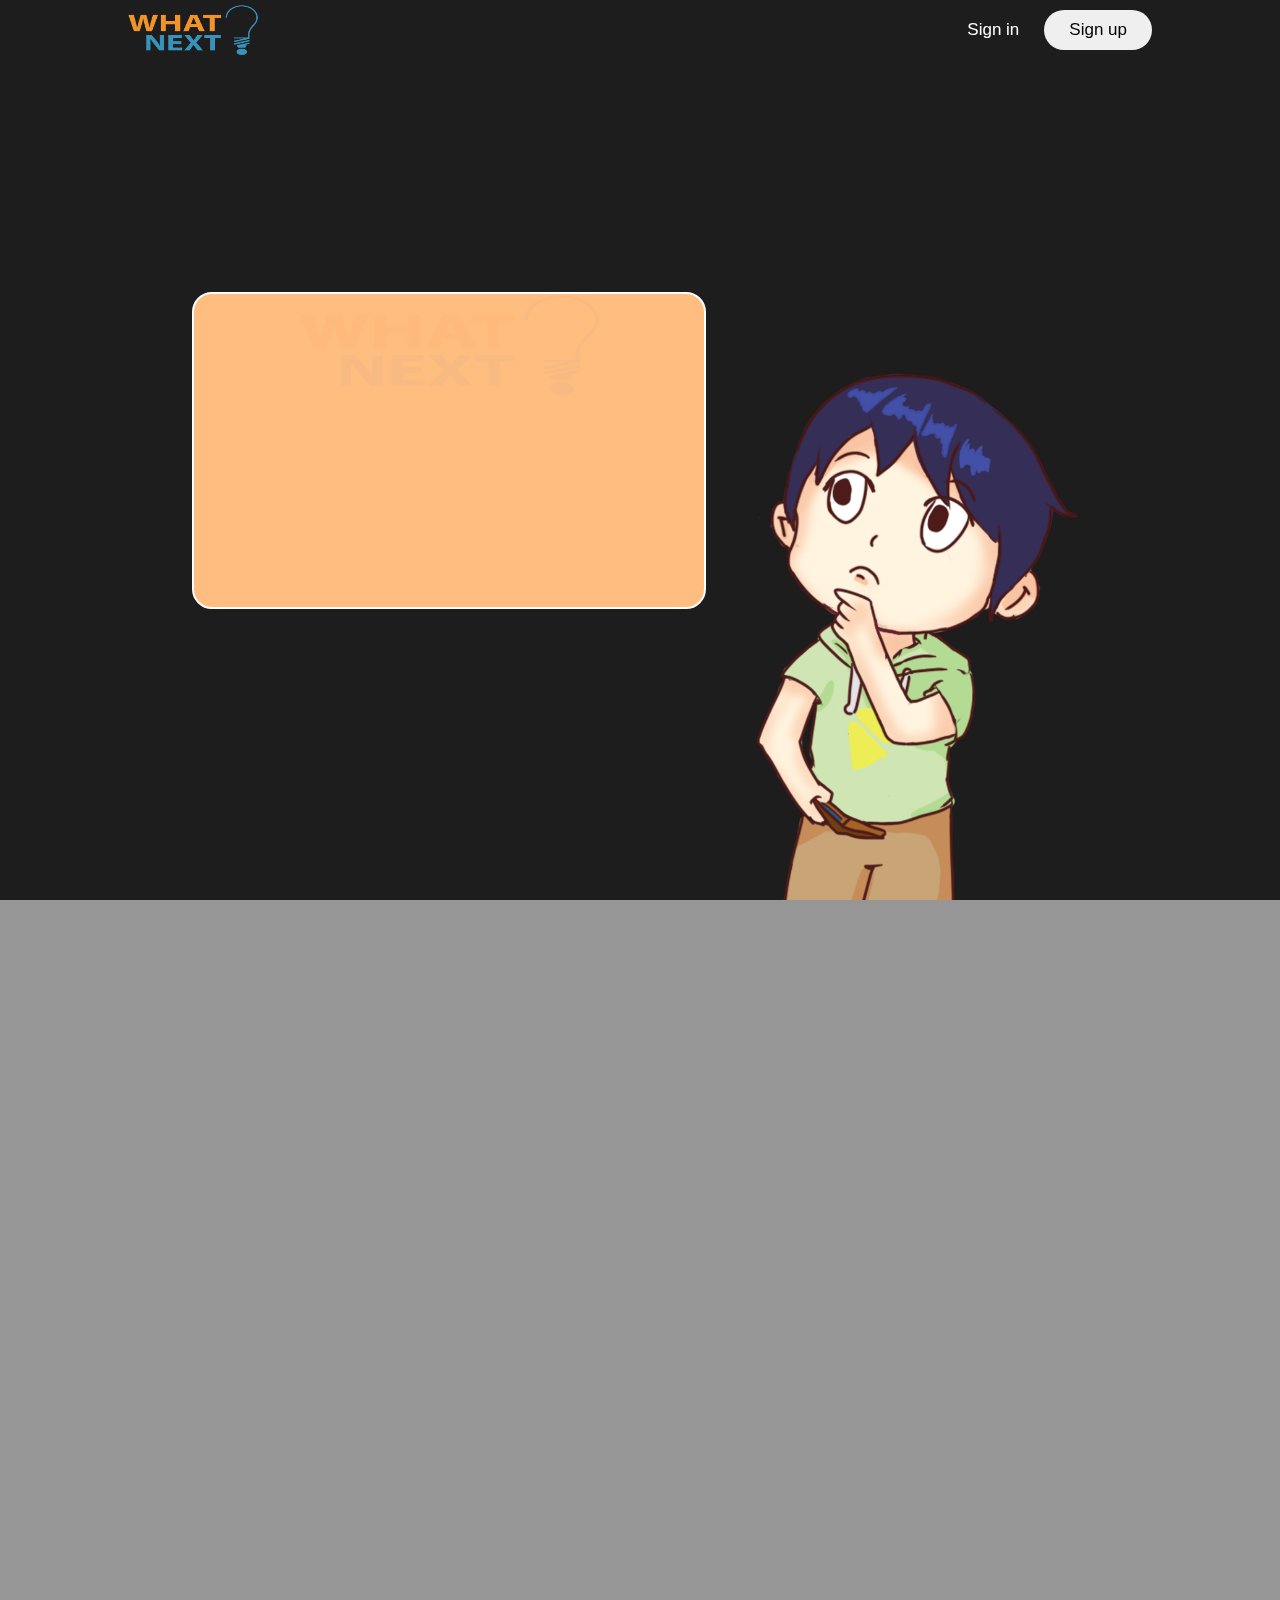
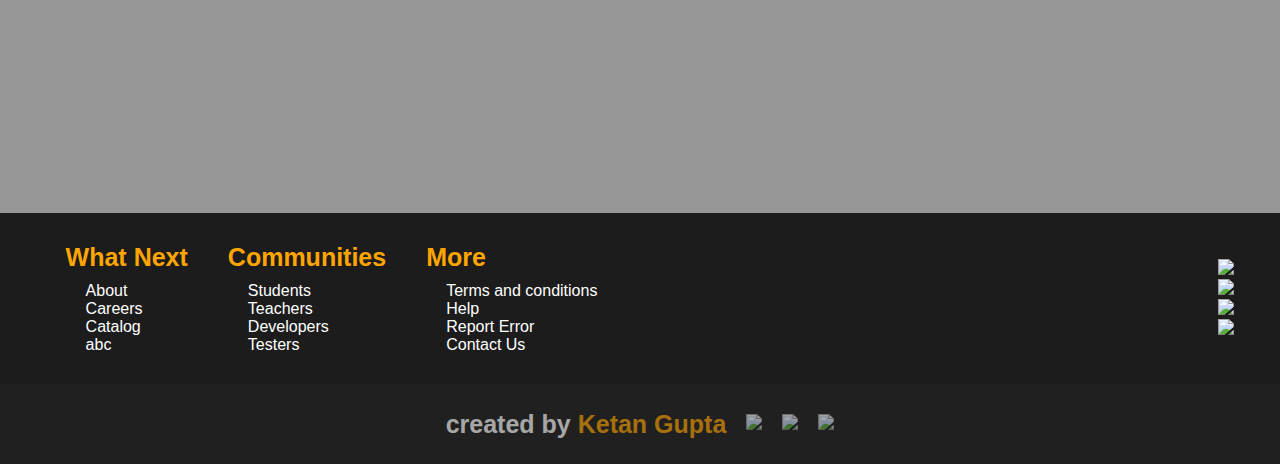
==== commit 5f24fe37: "Update index.html" ====
--- a/index.html
+++ b/index.html
@@ -196,8 +196,8 @@
     <script src="https://cdnjs.cloudflare.com/ajax/libs/ScrollMagic/2.0.7/plugins/debug.addIndicators.min.js"></script>
     <script src="https://cdnjs.cloudflare.com/ajax/libs/ScrollMagic/2.0.7/plugins/animation.gsap.min.js"></script>
 
-    <script src="/script/script1.js"></script>
-    <script src="/script/scriptNew.js"></script>
-    <script src="/script/scriptNew2.js"></script>
+    <script src="script/script1.js"></script>
+    <script src="script/scriptNew.js"></script>
+    <script src="script/scriptNew2.js"></script>
   </body>
 </html>
